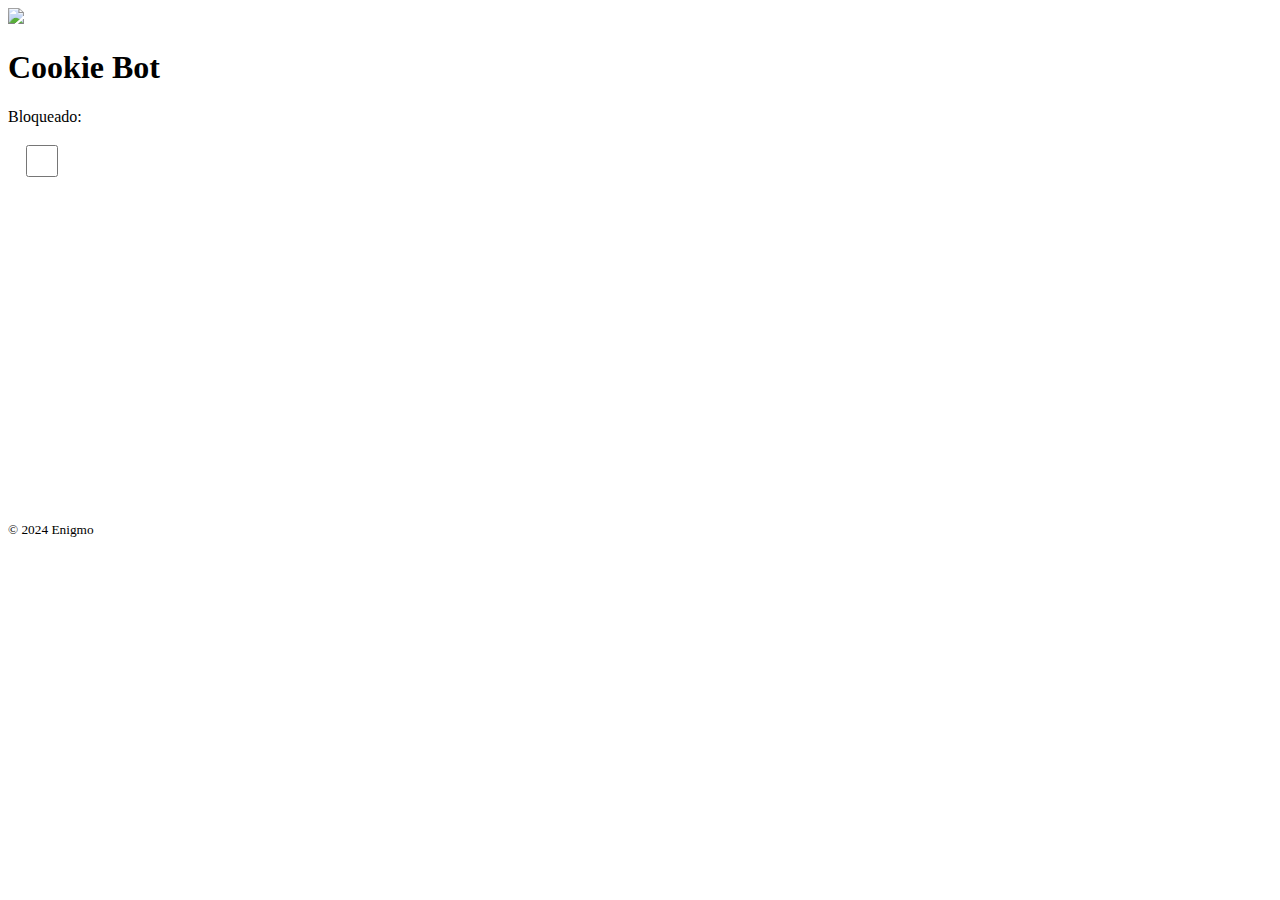
==== CookieBot Extension/Resources/index.html @ 3c86391b "Upload Safari Extension Proyect" ====
<!DOCTYPE html>
<html lang="es" data-bs-theme="dark">
<head>
    <meta charset="UTF-8">
    <meta name="viewport" content="width=device-width, initial-scale=1.0">
    <title>Cookie Bot</title>
    <link rel="stylesheet" href="bootstrap.css">
    <link rel="stylesheet" href="fontawesome.css">
    <link rel="stylesheet" href="cookieBot.css">
</head>
<body>
    <div id="root">
        <div class="popup">
            <div class="popup-header p-3">
                <div class="row">
                    <div class="col-2 pe-0">
                        <img src="cookie_shield_32.png">
                    </div>
                    <div class="col-8 ps-0 d-flex align-items-center">
                        <h1 class="title fs-4 m-0 p-0">Cookie Bot</h1>
                    </div>
                </div>
            </div>
            <div class="popup-container p-3">
                <div class="row">
                    <div class="text-center">
                        <div class="fs-3 fw-semibold pt-5">
                            <p><span class="status-text">Bloqueado</span>: <span class="status"></span></p>
                        </div>
                        <div class="form-check form-switch form-switch-lg d-inline-block mt-3">
                            <input class="form-check-input" type="checkbox" role="switch" id="cookiebot_enable">
                            <label class="form-check-label" for="cookiebot_enable"></label>
                        </div>
                    </div>
                </div>
            </div>
            <div class="popup-footer p-2">
                <div class="footer-text">
                    <p class="m-0 ps-2">
                        <small>© 2024 Enigmo</small>
                    </p>
                </div>
            </div>
        </div>
    </div>
    <script src="bootstrap.bundle.js"></script>
    <script src="cookieBot.js"></script>
</body>
</html>
---- CookieBot Extension/Resources/cookieBot.css ----
:root {
    --blue: #2193b3;
}

body {
    width: 320px;
    height: 500px;
}

.popup-container {
    height: 396px;
}

.popup-footer {
    background-color: var(--bs-gray-700);
}

/* FORMS */
.form-check-input {
    clear: left;
}

.form-switch.form-switch-sm {
    margin-bottom: 0.5rem;
}

.form-switch.form-switch-sm .form-check-input {
    height: 1rem;
    width: calc(1rem + 0.75rem);
    border-radius: 2rem;
}

.form-switch.form-switch-md {
    margin-bottom: 1rem;
}

.form-switch.form-switch-md .form-check-input {
    height: 1.5rem;
    width: calc(2rem + 0.75rem);
    border-radius: 3rem;
}

.form-switch.form-switch-lg {
    margin-bottom: 1.5rem;
}

.form-switch.form-switch-lg .form-check-input {
    height: 2rem;
    width: calc(3rem + 0.75rem);
    border-radius: 4rem;
}

.form-switch.form-switch-xl {
    margin-bottom: 2rem;
}

.form-switch.form-switch-xl .form-check-input {
    height: 2.5rem;
    width: calc(4rem + 0.75rem);
    border-radius: 5rem;
}

.form-check-input:checked {
    background-color: var(--blue);
    border-color: var(--blue);
}

.form-check-input:focus {
    box-shadow: none;
}

.fa-green {
    color: #00dd00;
}

.fa-red {
    color: #d40000;
}
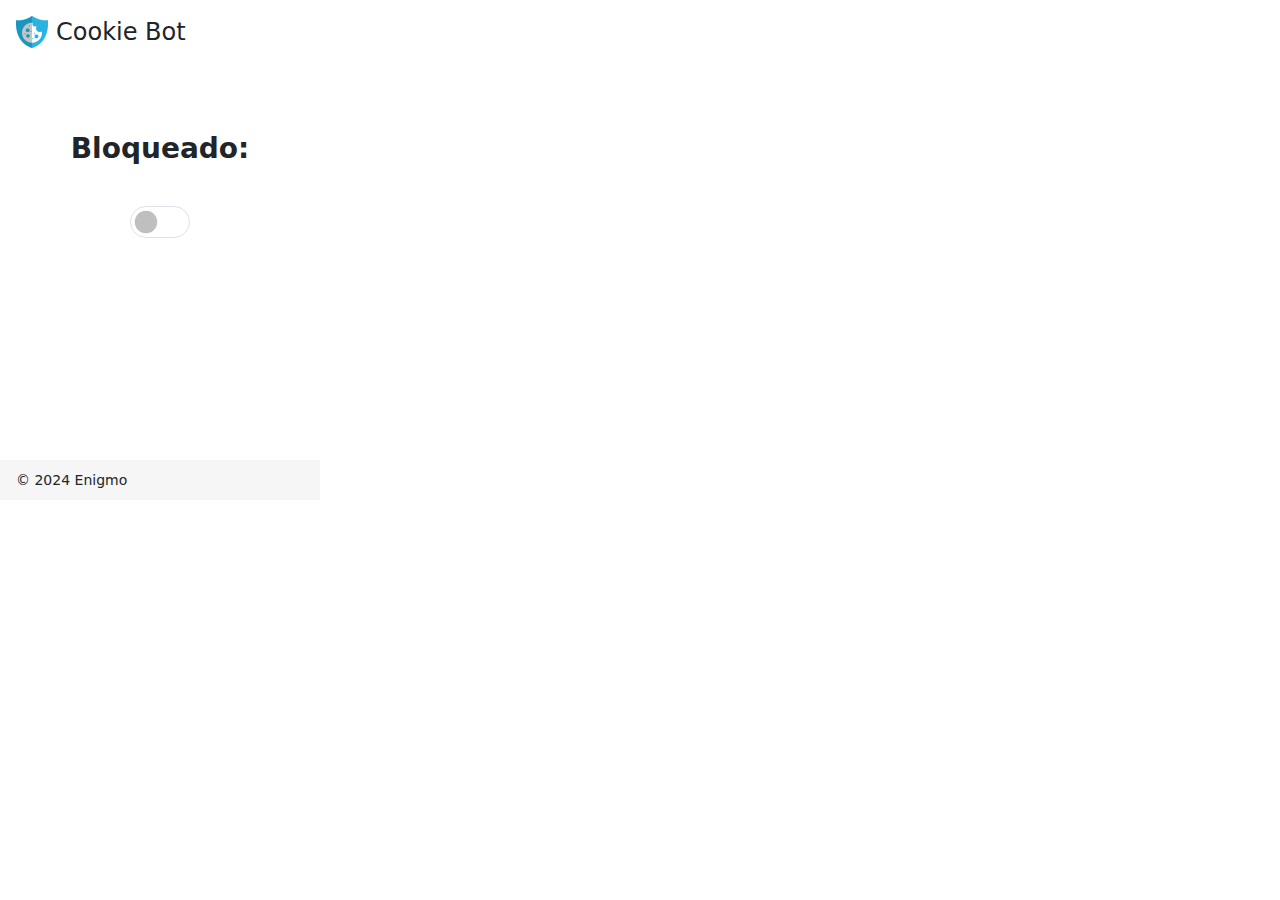
==== commit 8d41627a: "Add Dark and Light Mode" ====
--- a/CookieBot Extension/Resources/index.html
+++ b/CookieBot Extension/Resources/index.html
@@ -4,8 +4,8 @@
     <meta charset="UTF-8">
     <meta name="viewport" content="width=device-width, initial-scale=1.0">
     <title>Cookie Bot</title>
-    <link rel="stylesheet" href="bootstrap.css">
-    <link rel="stylesheet" href="fontawesome.css">
+    <link rel="stylesheet" href="/vendor/bootstrap/css/bootstrap.css">
+    <link rel="stylesheet" href="/vendor/fontawesome/css/all.css">
     <link rel="stylesheet" href="cookieBot.css">
 </head>
 <body>
@@ -13,11 +13,21 @@
         <div class="popup">
             <div class="popup-header p-3">
                 <div class="row">
-                    <div class="col-2 pe-0">
-                        <img src="cookie_shield_32.png">
+                    <div class="col-2 pe-0 d-flex align-items-center">
+                        <img src="/icons/cookie_shield_32.png">
                     </div>
                     <div class="col-8 ps-0 d-flex align-items-center">
                         <h1 class="title fs-4 m-0 p-0">Cookie Bot</h1>
+                    </div>
+                    <div class="col-2 d-flex align-items-center">
+                        <div id="bd-theme">
+                            <button type="button" class="btn btn-theme" data-bs-theme-value="light" aria-pressed="false">
+                                <i class="fa-solid fa-sun"></i>
+                            </button>
+                            <button type="button" class="btn btn-theme" data-bs-theme-value="dark" aria-pressed="true">
+                                <i class="fa-solid fa-moon"></i>
+                            </button>
+                        </div>
                     </div>
                 </div>
             </div>
@@ -43,7 +53,8 @@
             </div>
         </div>
     </div>
-    <script src="bootstrap.bundle.js"></script>
+    <script src="/vendor/bootstrap/js/bootstrap.bundle.js"></script>
+    <script src="colorMode.js"></script>
     <script src="cookieBot.js"></script>
 </body>
-</html>
+</html>--- a/CookieBot Extension/Resources/cookieBot.css
+++ b/CookieBot Extension/Resources/cookieBot.css
@@ -1,5 +1,16 @@
 :root {
     --blue: #2193b3;
+}
+
+[data-bs-theme=light] {
+    --footer-grey: #F6F6F6;
+    --btn-theme-text-color: #000000;
+}
+
+[data-bs-theme=dark] {
+    --bs-body-bg: #1F1F1F;
+    --footer-grey: #3D3D3D;
+    --btn-theme-text-color: #FFFFFF;
 }
 
 body {
@@ -7,12 +18,28 @@
     height: 500px;
 }
 
+.btn-theme {
+    display: none;
+    color: var(--btn-theme-text-color);
+    border: none !important;
+}
+
+.btn-theme.active {
+    display: inline;
+}
+
+.popup-header,
+.popup-container,
+.popup-footer {
+    width: 100%;
+}
+
 .popup-container {
     height: 396px;
 }
 
 .popup-footer {
-    background-color: var(--bs-gray-700);
+    background-color: var(--footer-grey);
 }
 
 /* FORMS */
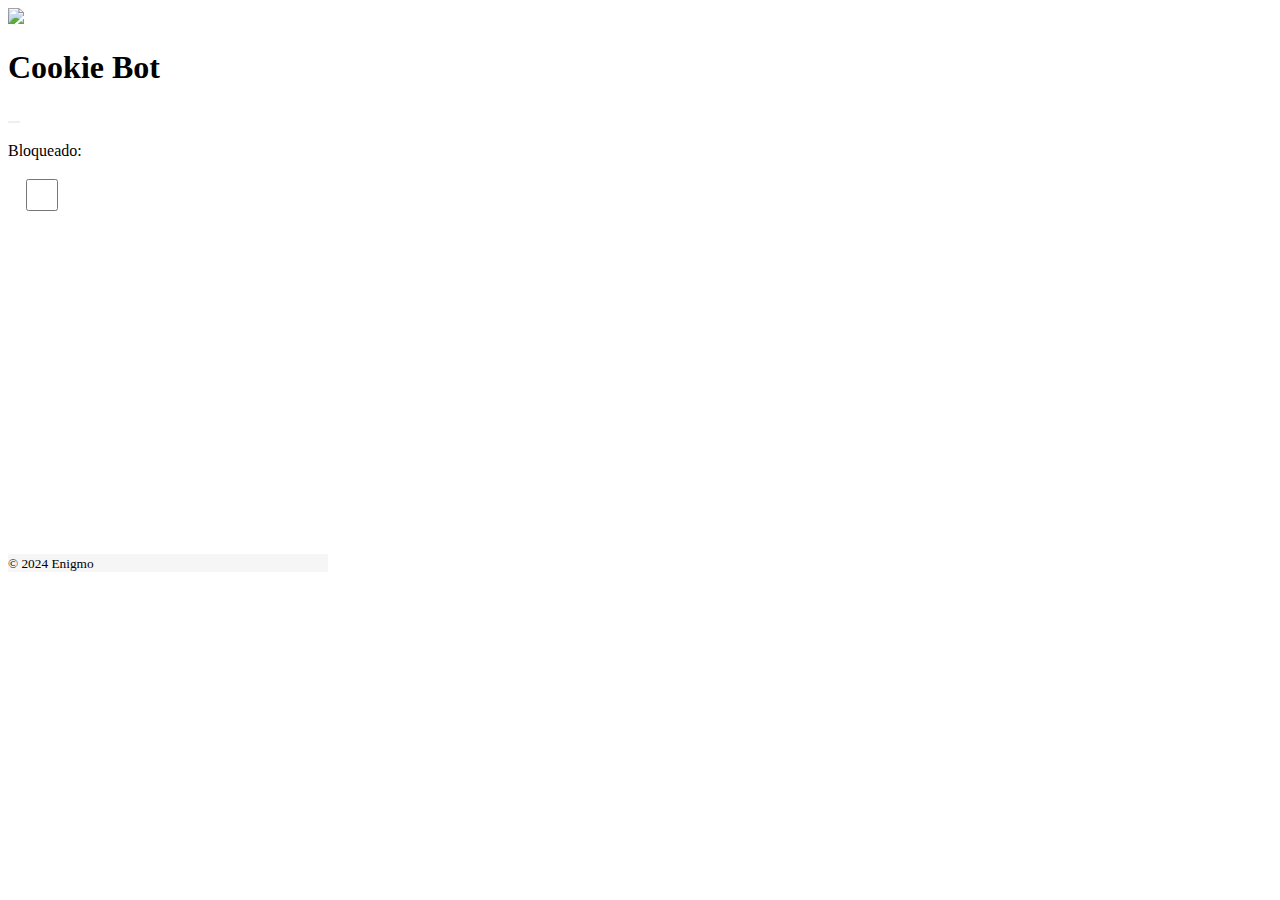
==== commit f6c1eb48: "Fix routers problem" ====
--- a/CookieBot Extension/Resources/index.html
+++ b/CookieBot Extension/Resources/index.html
@@ -4,8 +4,8 @@
     <meta charset="UTF-8">
     <meta name="viewport" content="width=device-width, initial-scale=1.0">
     <title>Cookie Bot</title>
-    <link rel="stylesheet" href="/vendor/bootstrap/css/bootstrap.css">
-    <link rel="stylesheet" href="/vendor/fontawesome/css/all.css">
+    <link rel="stylesheet" href="bootstrap.css">
+    <link rel="stylesheet" href="fontawesome.css">
     <link rel="stylesheet" href="cookieBot.css">
 </head>
 <body>
@@ -14,7 +14,7 @@
             <div class="popup-header p-3">
                 <div class="row">
                     <div class="col-2 pe-0 d-flex align-items-center">
-                        <img src="/icons/cookie_shield_32.png">
+                        <img src="cookie_shield_32.png">
                     </div>
                     <div class="col-8 ps-0 d-flex align-items-center">
                         <h1 class="title fs-4 m-0 p-0">Cookie Bot</h1>
@@ -53,8 +53,8 @@
             </div>
         </div>
     </div>
-    <script src="/vendor/bootstrap/js/bootstrap.bundle.js"></script>
+    <script src="bootstrap.bundle.js"></script>
     <script src="colorMode.js"></script>
     <script src="cookieBot.js"></script>
 </body>
-</html>+</html>
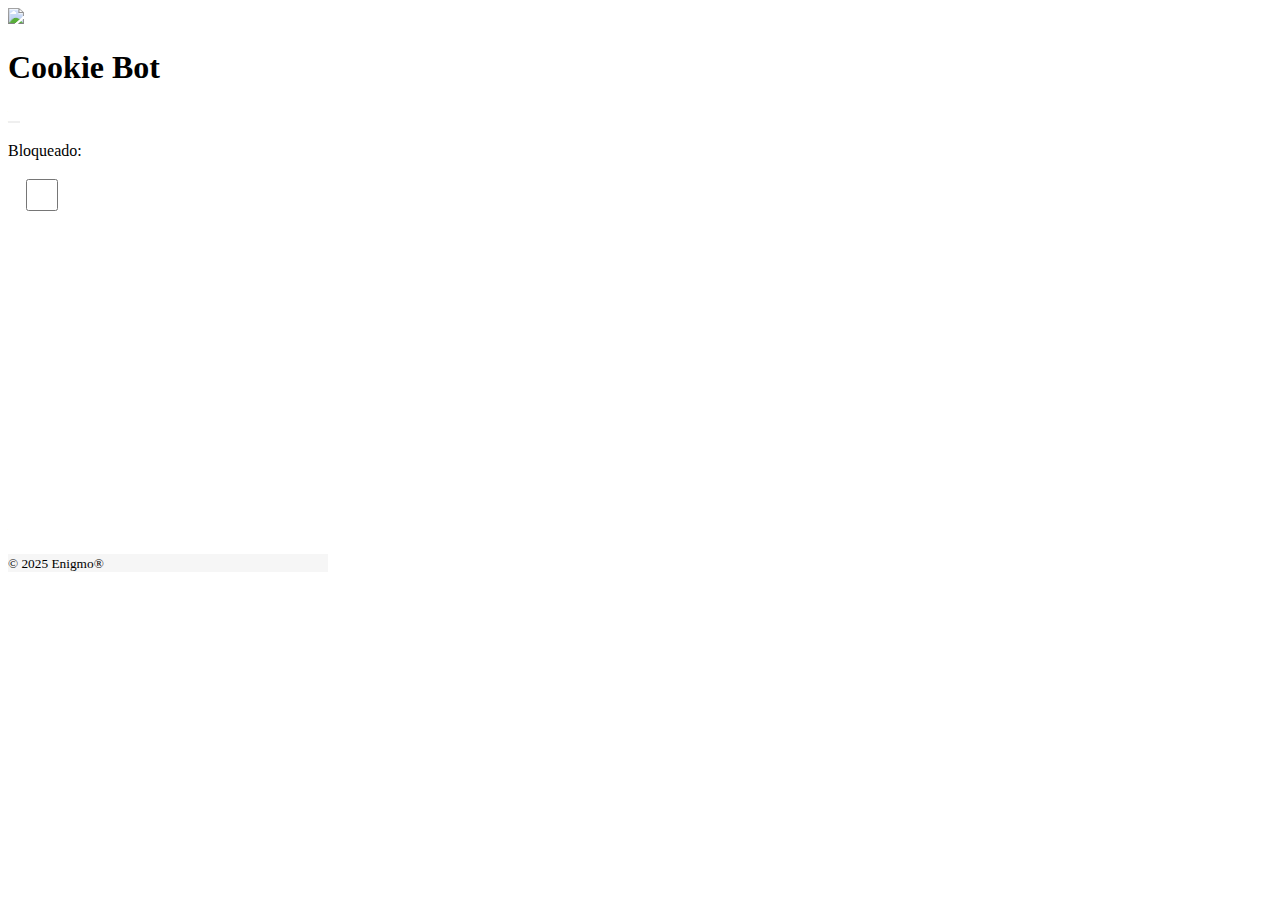
==== commit 0a54c1c5: "Update copy" ====
--- a/CookieBot Extension/Resources/index.html
+++ b/CookieBot Extension/Resources/index.html
@@ -47,7 +47,7 @@
             <div class="popup-footer p-2">
                 <div class="footer-text">
                     <p class="m-0 ps-2">
-                        <small>© 2024 Enigmo</small>
+                        <small>© 2025 Enigmo®</small>
                     </p>
                 </div>
             </div>
--- a/CookieBot Extension/Resources/cookieBot.css
+++ b/CookieBot Extension/Resources/cookieBot.css
@@ -103,3 +103,17 @@
 .fa-red {
     color: #d40000;
 }
+
+@media (max-width: 992px) {
+    body {
+        width: 100%;
+        height: 100vh;
+    }
+    #root,
+    .popup {
+        height: 100%;
+    }
+    .popup-container {
+        height: calc(100% - 108px);
+    }
+}
